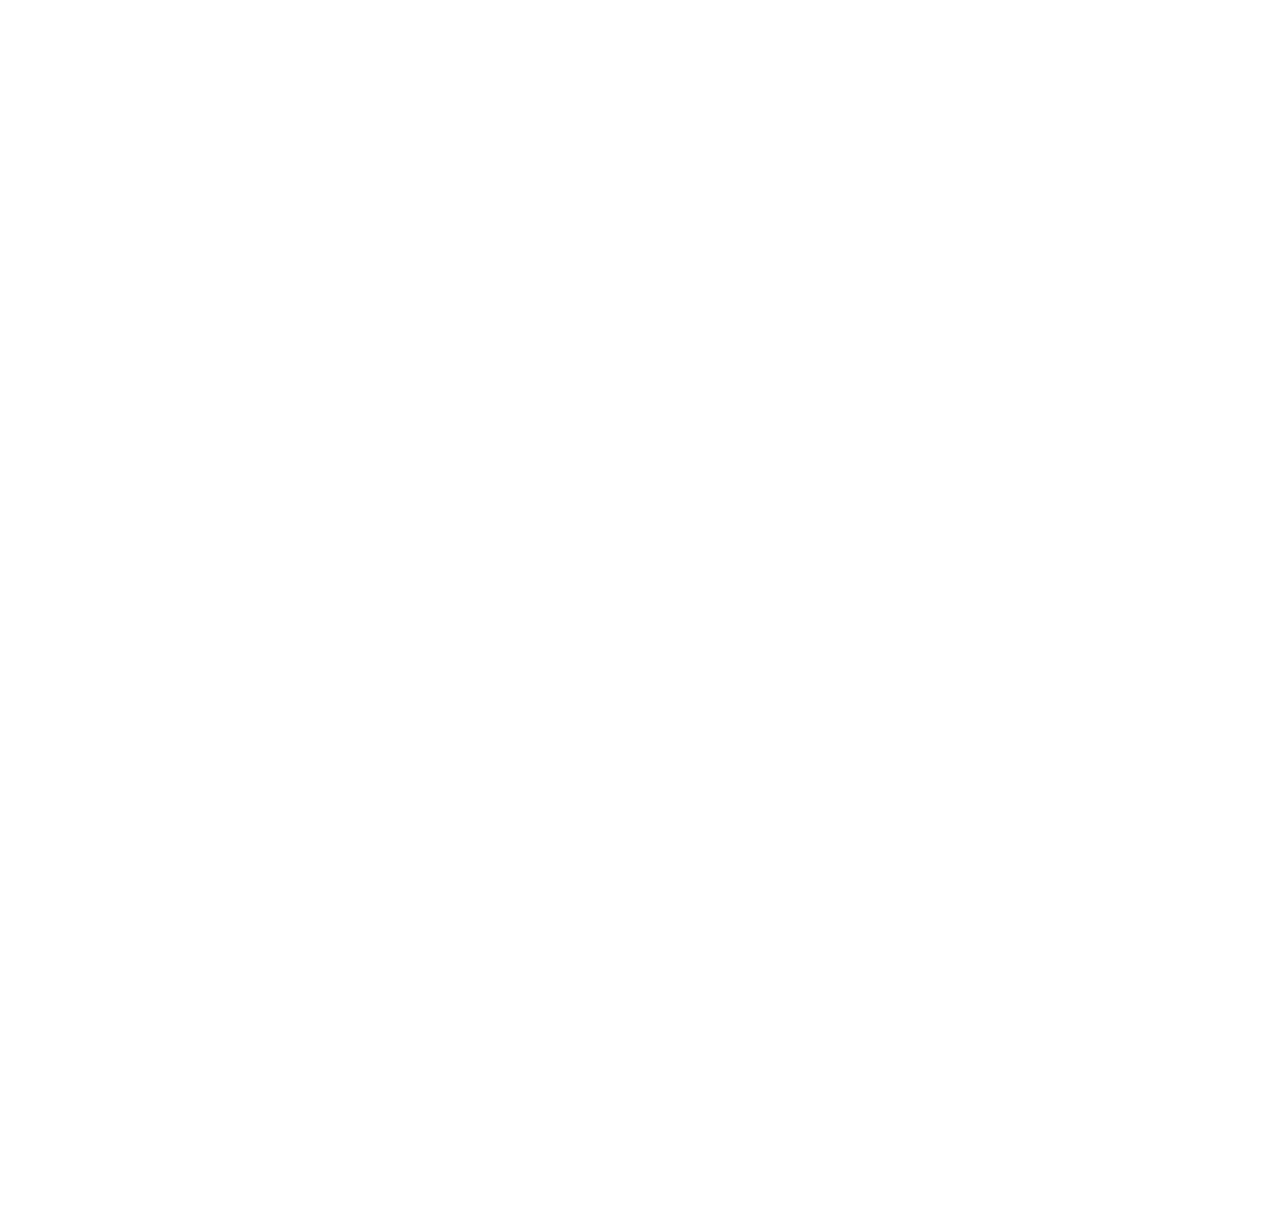
==== twisters/index.html @ c33e9027 "Update index.html to set up game container Removed placeholder title and heading, added game contain" ====
<!DOCTYPE html>
<html lang="en">
 <head>
   <meta charset="UTF-8">
 </head>
<body>
    <div id="game-container">
        <canvas id="game" width="1600" height="1200"></canvas>
    </div>

    <script src="main.js"></script>
</body>
</html>
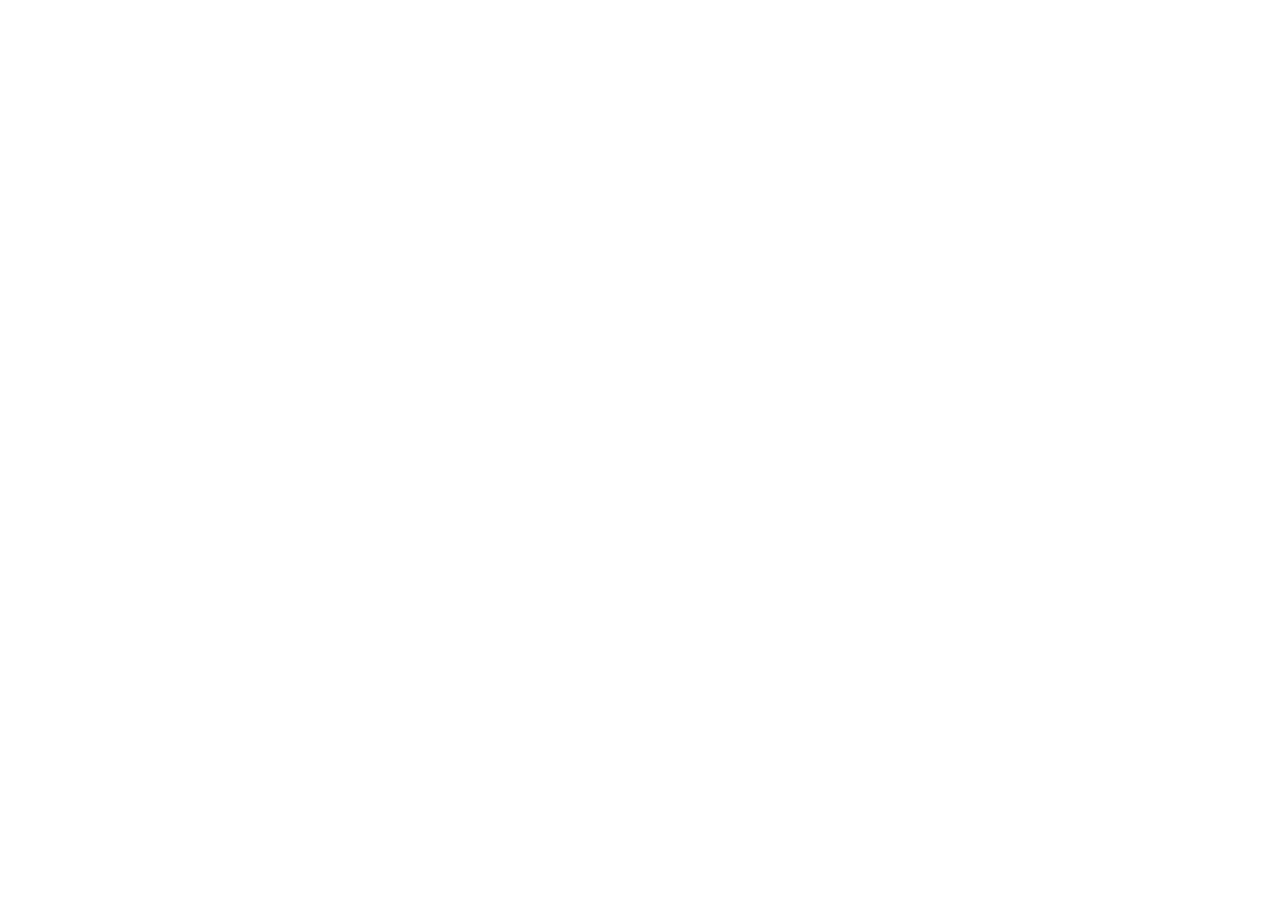
==== commit f71bedec: "Add main menu script to index.html" ====
--- a/twisters/index.html
+++ b/twisters/index.html
@@ -9,5 +9,6 @@
     </div>
 
     <script src="main.js"></script>
+    <script src="twisters/mainmenu/script.js"></script>
 </body>
 </html>
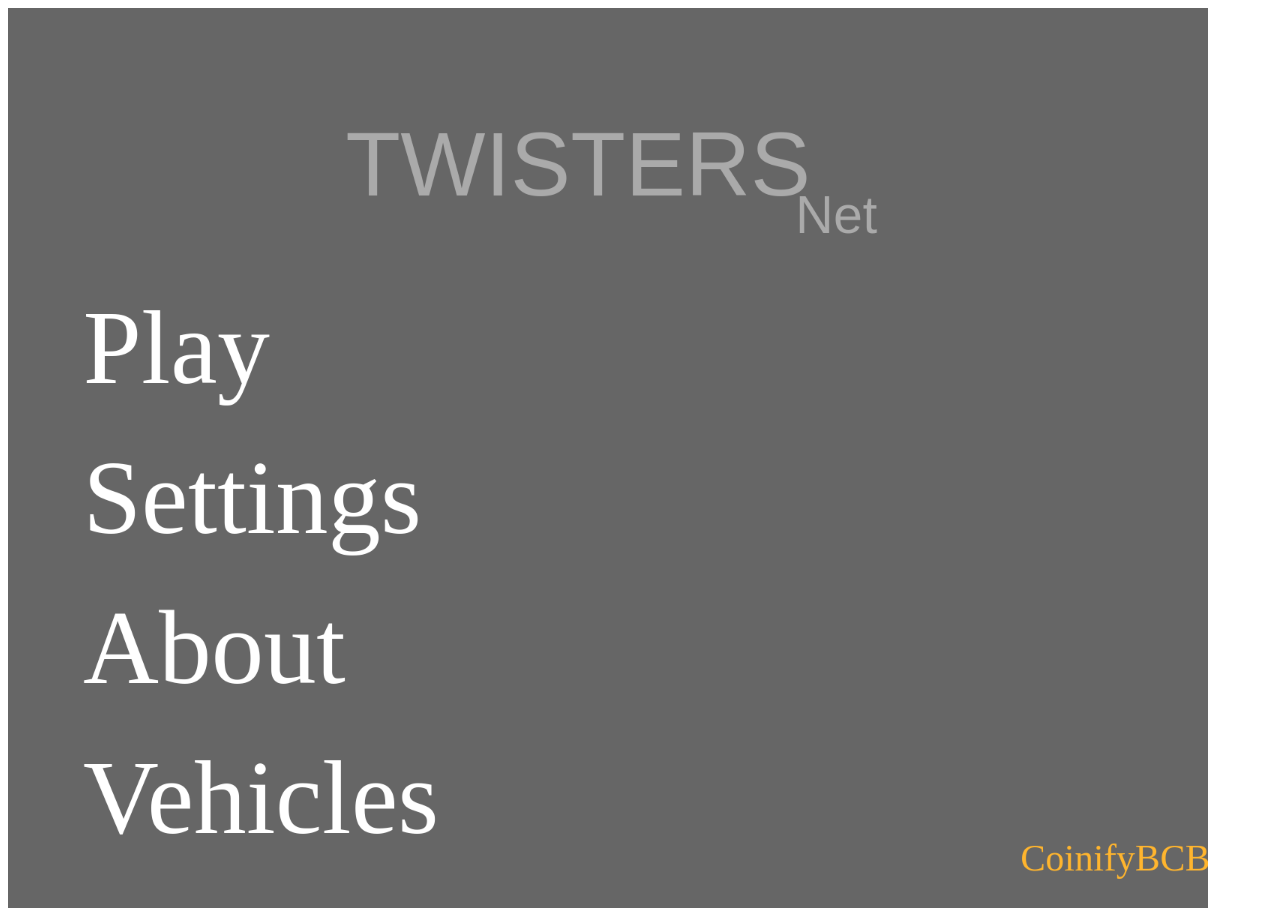
==== commit 111d6f62: "Update script source path for main menu" ====
--- a/twisters/index.html
+++ b/twisters/index.html
@@ -9,6 +9,6 @@
     </div>
 
     <script src="main.js"></script>
-    <script src="twisters/mainmenu/script.js"></script>
+    <script src="mainmenu/script.js"></script>
 </body>
 </html>
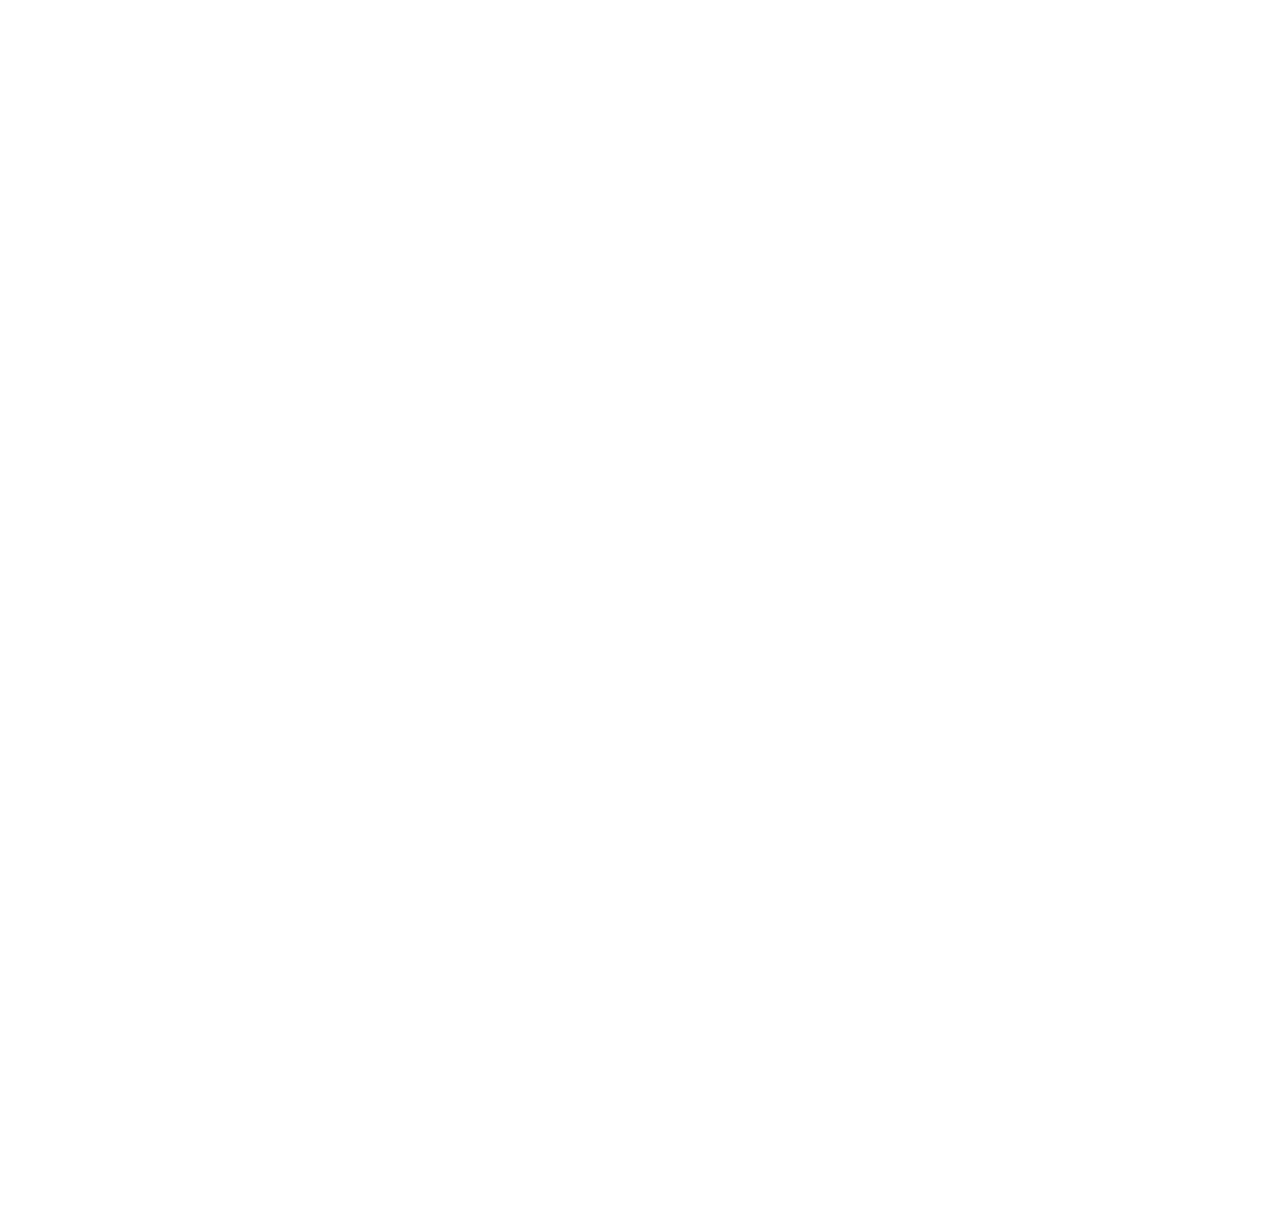
==== commit 5be40b1d: "Remove main.js script from index.html" ====
--- a/twisters/index.html
+++ b/twisters/index.html
@@ -8,7 +8,6 @@
         <canvas id="game" width="1600" height="1200"></canvas>
     </div>
 
-    <script src="main.js"></script>
     <script src="mainmenu/script.js"></script>
 </body>
 </html>
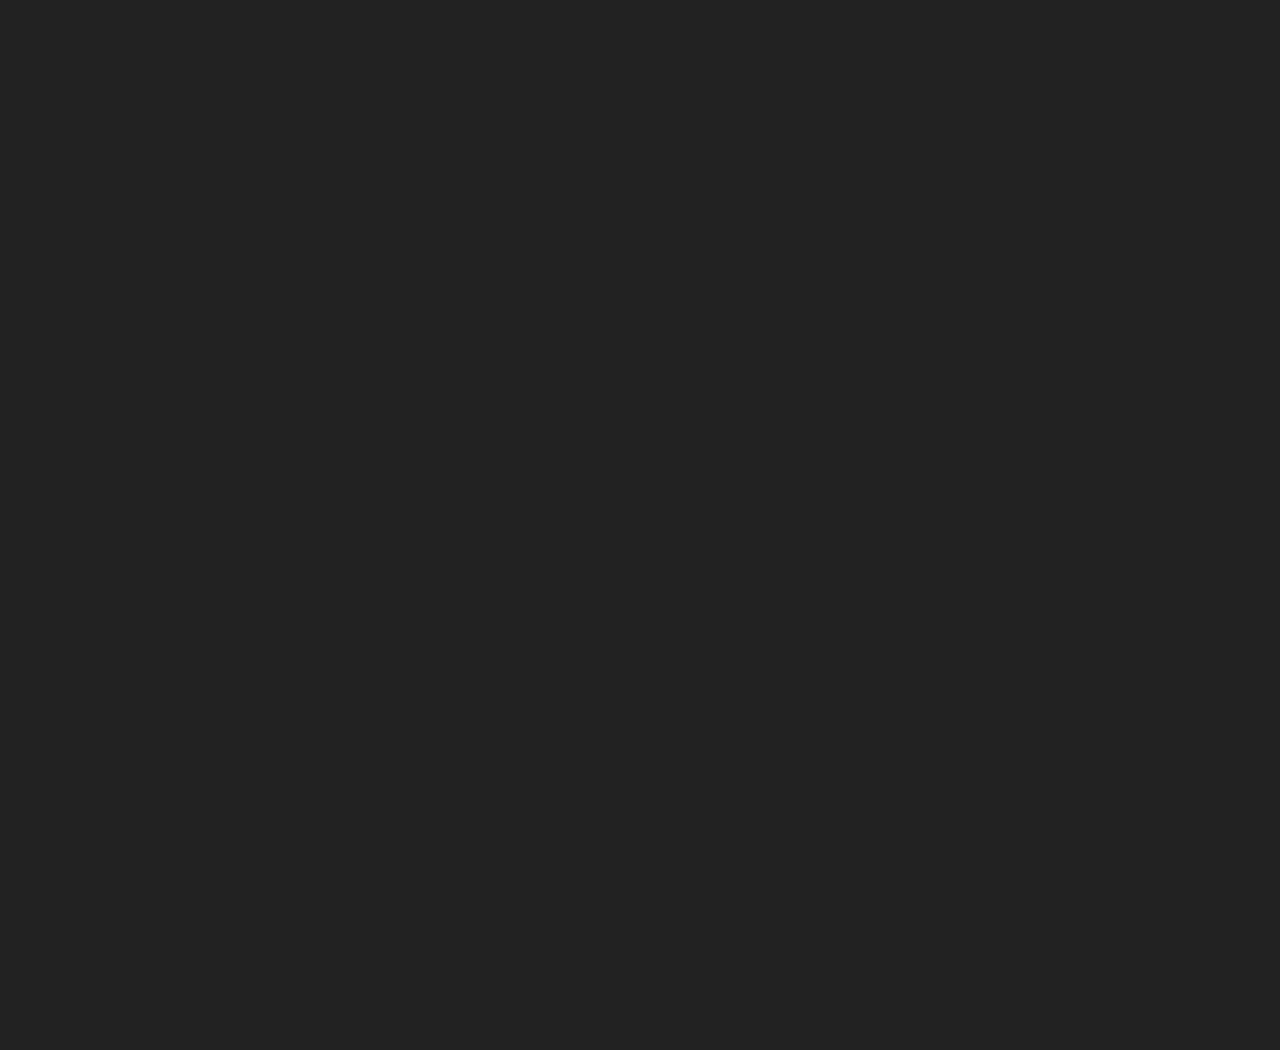
==== commit b51f03f8: "Update index.html to include styles and cache control Added stylesheet and updated script tags for c" ====
--- a/twisters/index.html
+++ b/twisters/index.html
@@ -2,12 +2,16 @@
 <html lang="en">
  <head>
    <meta charset="UTF-8">
+  <link rel="stylesheet" href="style.css">
+  <script src="mainmenu/TwistersMENU.html"></script>
+  <script type="module" src="main.js"></script> 
+  <meta http-equiv="Cache-Control" content="no-cache, no-store, must-revalidate" />
+<meta http-equiv="Pragma" content="no-cache" />
+<meta http-equiv="Expires" content="0" />
  </head>
 <body>
     <div id="game-container">
         <canvas id="game" width="1600" height="1200"></canvas>
     </div>
-
-    <script src="mainmenu/script.js"></script>
 </body>
 </html>
--- a/twisters/style.css
+++ b/twisters/style.css
@@ -0,0 +1,22 @@
+html, body {
+    margin: 0;
+    width: 100%;
+    height: 100%;
+    overflow: hidden;
+    background: #222;
+}
+
+body {
+    display: flex;
+    justify-content: center;
+    align-items: center;
+}
+
+#game-container {
+    position: relative;
+}
+
+#game {
+    display: block;
+    image-rendering: auto;
+}
